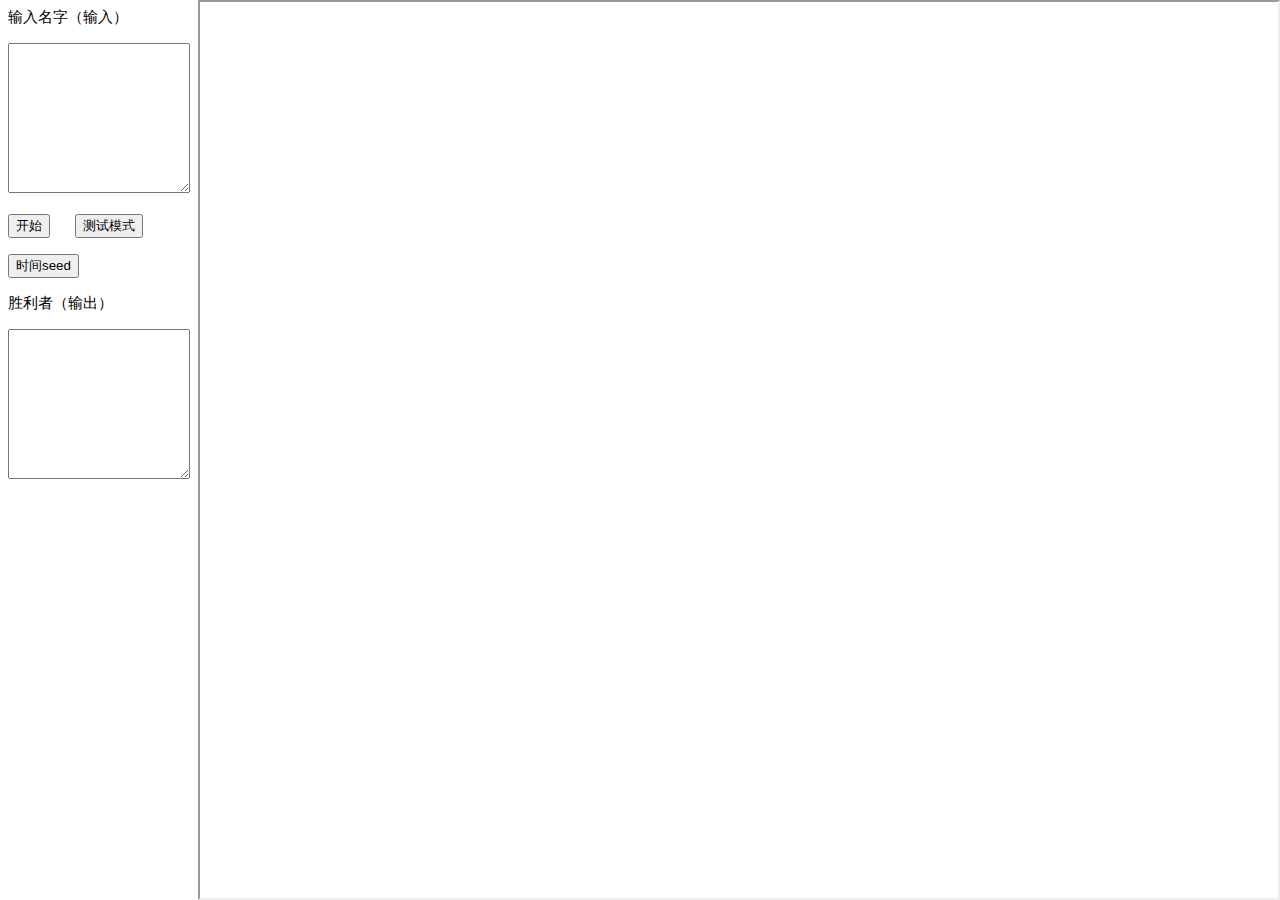
==== index.html @ b790c06c "Update index.html" ====
<!DOCTYPE html>
<html>
<head>
<meta charset='utf-8'>
<title>名字竞技场 接口测试</title>
<style type="text/css">
html {
 width:100%;
 height:100%;

}
body {
 margin: 0;
 font-size: 15px;
 width:100%;
 height:100%;
 font-family: "Microsoft YaHei", Consolas, Menlo, Monaco, "Lucida Console", "Liberation Mono", "DejaVu Sans Mono", "Bitstream Vera Sans Mono", "Courier New", monospace, serif;
}
* {
 box-sizing: border-box;
}
.main{
display: flex;
flex-direction: row;
width:100%;
height:100%;
}

.left{
width:200px;
}
.left > * {
	margin:8px;
}

iframe{
flex: 1 1 auto;
width:100%;
height:100%;
}
textarea{
min-height: 150px;
}

</style>

<script type="text/javascript">

function run(){
	var names = document.querySelector('textarea').value;
	var base64 = window.btoa(unescape(encodeURIComponent(names))).replace(/\+/g,'-').replace(/\//g,'_');
	document.querySelector('iframe').src = 'https://deepmess.com/namerena/#n=' + base64;
}
	
function test(){
	var names = "!test!\n!\n\n" + document.querySelector('textarea').value;
	var base64 = window.btoa(unescape(encodeURIComponent(names))).replace(/\+/g,'-').replace(/\//g,'_');
	document.querySelector('iframe').src = 'https://deepmess.com/namerena/#n=' + base64;
}
	
function seed(){
	let timestamp = new Date().toISOString();
	var names = document.querySelector('textarea').value+"\n\nseed:"+timestamp+"@!";
	var base64 = window.btoa(unescape(encodeURIComponent(names))).replace(/\+/g,'-').replace(/\//g,'_');
	document.querySelector('iframe').src = 'https://deepmess.com/namerena/#n=' + base64;
}
function onMessage(e) {
	console.log(JSON.stringify(e.data, null, ' '));
	document.querySelector('textarea[readonly]').value = e.data.winners.join('\n');
	if (e.data.all[0][0]==e.data.winners[0]){/*单人对战，胜者在前排序入result */
		result=[e.data.all[0][0],e.data.all[1][0]];
	}else if (e.data.all[1][0]==e.data.winners[0]){
		result=[e.data.all[1][0],e.data.all[0][0]];
	}
	
		
}

	
window.addEventListener('message', onMessage);
</script>
</head>
<body>

<div class='main'>
	<div class='left'>
		<div>输入名字（输入）</div>
		<textarea></textarea>
		<button onclick="run()">开始</button>
		<button onclick="test()">测试模式</button>
		<button onclick="seed()">时间seed</button>
		<div>胜利者（输出）</div>
		<textarea readonly></textarea>
		
	</div>
	<iframe></iframe>
</div>
</body>
</html>
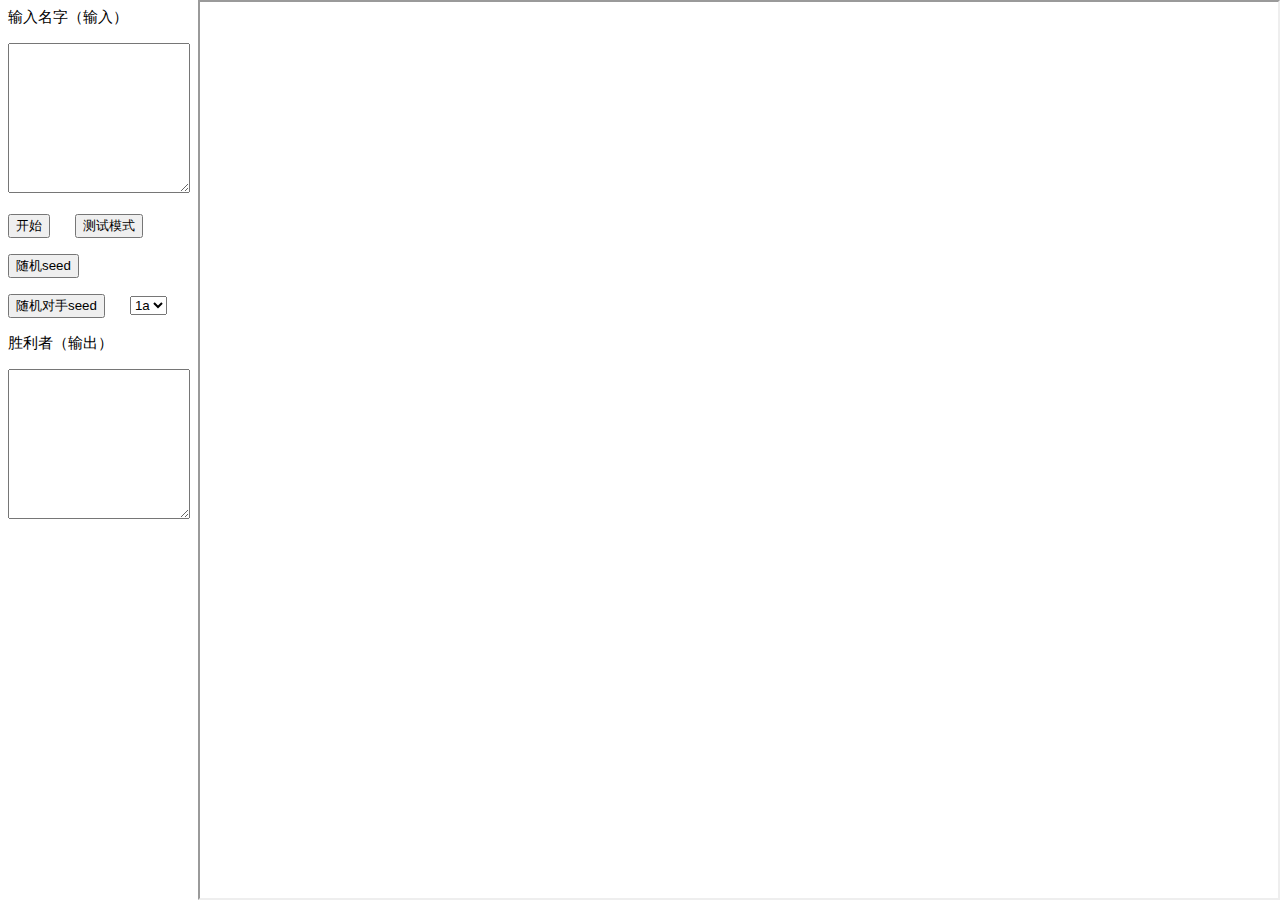
==== commit e74fe763: "新增随机对手" ====
--- a/index.html
+++ b/index.html
@@ -64,6 +64,25 @@
 	var base64 = window.btoa(unescape(encodeURIComponent(names))).replace(/\+/g,'-').replace(/\//g,'_');
 	document.querySelector('iframe').src = 'https://deepmess.com/namerena/#n=' + base64;
 }
+function random_enemy(){
+	let selector = document.querySelector('select[name="enemy_type"]');
+	let enemy_type;
+	if (selector.checked) {
+	  enemy_type = selector.value;
+	}
+	
+	fetch('top_ladder.json')
+	  .then(res => res.json())
+	  .then(data => {
+	namelist=data[enemy_type];
+	console.log(namelist);
+	random_name = namelist[Math.floor(Math.random() * namelist.length)]
+	let timestamp = new Date().toISOString();
+	var names = document.querySelector('textarea').value+"\n\n"+random_name+"\n\nseed:"+timestamp+"@!";
+	var base64 = window.btoa(unescape(encodeURIComponent(names))).replace(/\+/g,'-').replace(/\//g,'_');
+	document.querySelector('iframe').src = 'https://deepmess.com/namerena/#n=' + base64;
+	  })
+}
 function onMessage(e) {
 	console.log(JSON.stringify(e.data, null, ' '));
 	document.querySelector('textarea[readonly]').value = e.data.winners.join('\n');
@@ -88,7 +107,16 @@
 		<textarea></textarea>
 		<button onclick="run()">开始</button>
 		<button onclick="test()">测试模式</button>
-		<button onclick="seed()">时间seed</button>
+		<button onclick="seed()">随机seed</button>
+		<button onclick="seed()">随机对手seed</button>
+		<select name="enemy_type">
+		  <option value="1a">1a</option> 
+		  <option value="1b">1b</option>
+		  <option value="2">2</option>
+		  <option value="3">3</option>
+		  <option value="4">4</option> 
+		  <option value="5">5</option>
+		</select>
 		<div>胜利者（输出）</div>
 		<textarea readonly></textarea>
 		
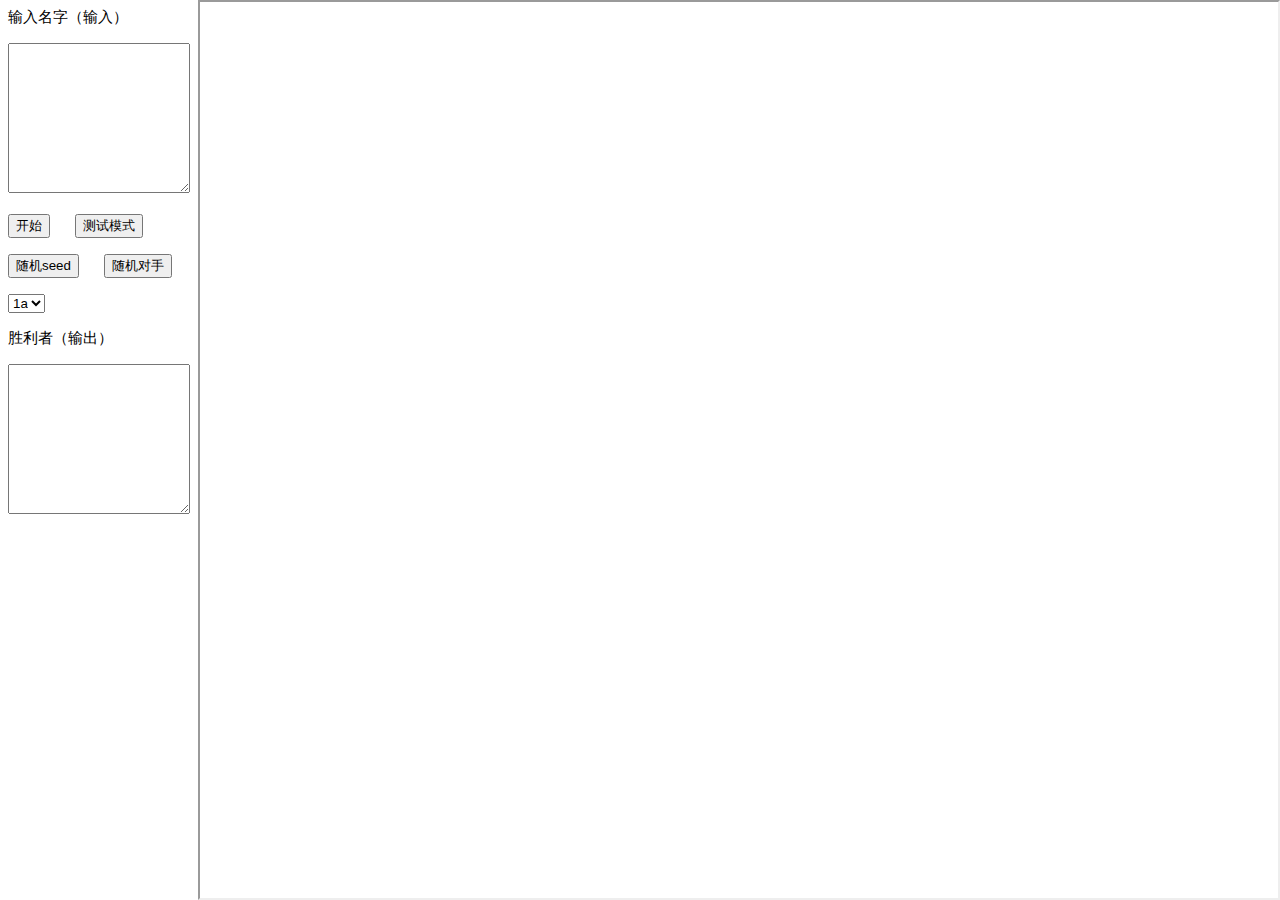
==== commit e9cb1bfd: "Update index.html" ====
--- a/index.html
+++ b/index.html
@@ -65,23 +65,29 @@
 	document.querySelector('iframe').src = 'https://deepmess.com/namerena/#n=' + base64;
 }
 function random_enemy(){
-	let selector = document.querySelector('select[name="enemy_type"]');
+	let selector = document.querySelector('#enemy_type');
 	let enemy_type;
-	if (selector.checked) {
-	  enemy_type = selector.value;
-	}
+	enemy_type = selector.value;
+	console.log(enemy_type)
 	
-	fetch('top_ladder.json')
-	  .then(res => res.json())
-	  .then(data => {
-	namelist=data[enemy_type];
-	console.log(namelist);
-	random_name = namelist[Math.floor(Math.random() * namelist.length)]
-	let timestamp = new Date().toISOString();
-	var names = document.querySelector('textarea').value+"\n\n"+random_name+"\n\nseed:"+timestamp+"@!";
-	var base64 = window.btoa(unescape(encodeURIComponent(names))).replace(/\+/g,'-').replace(/\//g,'_');
-	document.querySelector('iframe').src = 'https://deepmess.com/namerena/#n=' + base64;
-	  })
+	let xhr = new XMLHttpRequest();
+	xhr.open('GET', 'top_ladder.json');
+	xhr.onload = function() {
+	  if (xhr.status === 200) { 
+		console.log(xhr.responseText)
+	    	let data = JSON.parse(xhr.responseText);
+	    	namelist=data[enemy_type];
+		
+		random_name = namelist[Math.floor(Math.random() * namelist.length)]
+		console.log(random_name)
+		let timestamp = new Date().toISOString();
+		var names = document.querySelector('textarea').value+"\n\n"+random_name+"\n\nseed:"+timestamp+"@!";
+		var base64 = window.btoa(unescape(encodeURIComponent(names))).replace(/\+/g,'-').replace(/\//g,'_');
+		document.querySelector('iframe').src = 'https://deepmess.com/namerena/#n=' + base64;
+	  }
+	};
+	xhr.send();
+	
 }
 function onMessage(e) {
 	console.log(JSON.stringify(e.data, null, ' '));
@@ -108,8 +114,8 @@
 		<button onclick="run()">开始</button>
 		<button onclick="test()">测试模式</button>
 		<button onclick="seed()">随机seed</button>
-		<button onclick="seed()">随机对手seed</button>
-		<select name="enemy_type">
+		<button onclick="random_enemy()">随机对手</button>
+		<select id="enemy_type">
 		  <option value="1a">1a</option> 
 		  <option value="1b">1b</option>
 		  <option value="2">2</option>
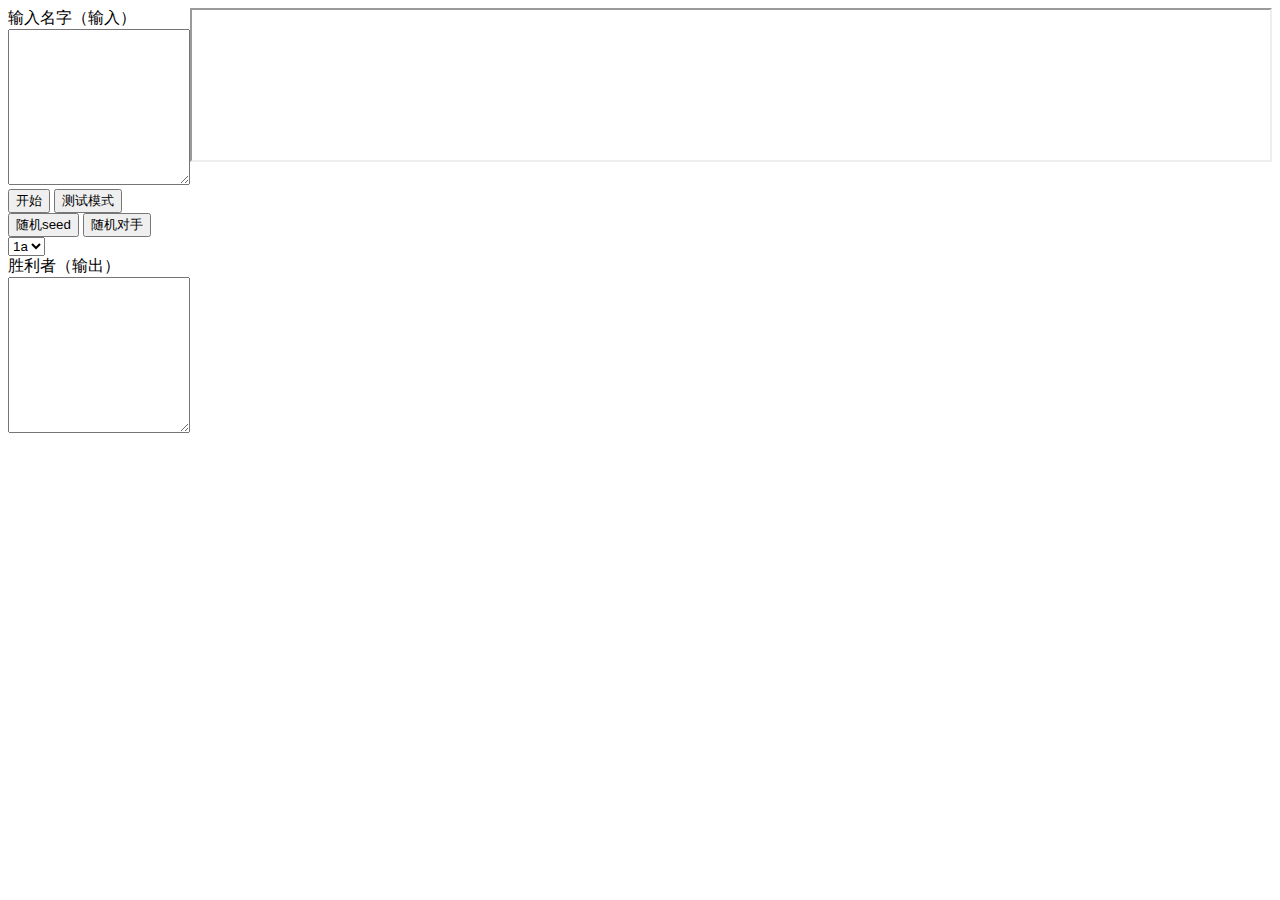
==== commit 3bcafdfe: "Update index.html" ====
--- a/index.html
+++ b/index.html
@@ -4,42 +4,44 @@
 <meta charset='utf-8'>
 <title>名字竞技场 接口测试</title>
 <style type="text/css">
-html {
- width:100%;
- height:100%;
-
-}
-body {
- margin: 0;
- font-size: 15px;
- width:100%;
- height:100%;
- font-family: "Microsoft YaHei", Consolas, Menlo, Monaco, "Lucida Console", "Liberation Mono", "DejaVu Sans Mono", "Bitstream Vera Sans Mono", "Courier New", monospace, serif;
-}
-* {
- box-sizing: border-box;
-}
-.main{
-display: flex;
-flex-direction: row;
-width:100%;
-height:100%;
+/* 电脑端样式 */ 
+.main {
+  display: flex;
+  flex-direction: row;  
 }
 
-.left{
-width:200px;
-}
-.left > * {
-	margin:8px;
+.left {
+  width: 200px;  
 }
 
-iframe{
-flex: 1 1 auto;
-width:100%;
-height:100%;
+iframe {
+  flex: 1 1 auto;
+  width: 100%;
+  height: 100%;
+}  
+
+textarea {
+  min-height: 150px; 
 }
-textarea{
-min-height: 150px;
+
+/* 移动端样式 */
+@media (max-width: 768px) {
+  .main {
+    flex-direction: column;
+  }
+  
+  .left {
+    width: 100%;
+  }
+  
+  textarea {
+    height: 100px;
+  }
+  
+  iframe {
+    width: 100%;
+    height: 300px; 
+  } 
 }
 
 </style>
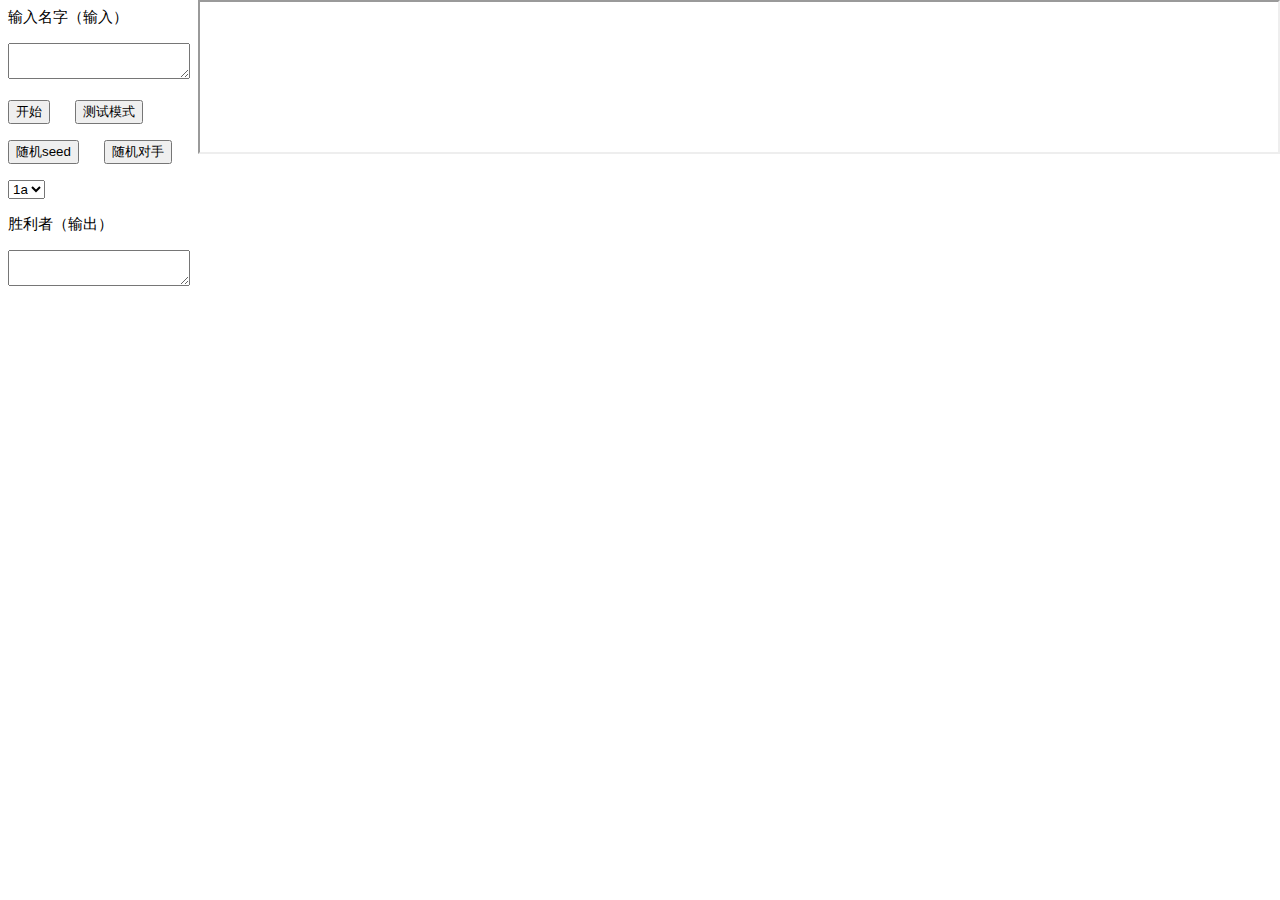
==== commit 67b14e0c: "Update index.html" ====
--- a/index.html
+++ b/index.html
@@ -4,7 +4,23 @@
 <meta charset='utf-8'>
 <title>名字竞技场 接口测试</title>
 <style type="text/css">
-/* 电脑端样式 */ 
+/* 电脑端样式 */  
+html {
+ width:100%;
+ height:100%;
+
+}
+body {
+ margin: 0;
+ font-size: 15px;
+ width:100%;
+ height:100%;
+ font-family: "Microsoft YaHei", Consolas, Menlo, Monaco, "Lucida Console", "Liberation Mono", "DejaVu Sans Mono", "Bitstream Vera Sans Mono", "Courier New", monospace, serif;
+}
+* {
+ box-sizing: border-box;
+}
+	
 .main {
   display: flex;
   flex-direction: row;  
@@ -14,36 +30,30 @@
   width: 200px;  
 }
 
-iframe {
-  flex: 1 1 auto;
-  width: 100%;
-  height: 100%;
-}  
+.left > * {
+	margin:8px;
+}
 
-textarea {
-  min-height: 150px; 
+iframe{
+flex: 1 1 auto;
+width:100%;
+height:100%;
 }
 
 /* 移动端样式 */
 @media (max-width: 768px) {
-  .main {
-    flex-direction: column;
-  }
-  
-  .left {
-    width: 100%;
-  }
-  
-  textarea {
-    height: 100px;
+  html { 
+    overflow: auto;     /* 支持滚动 */
   }
   
   iframe {
     width: 100%;
-    height: 300px; 
-  } 
+  }  
+  
+  textarea {
+    width: 100%;
+  }
 }
-
 </style>
 
 <script type="text/javascript">
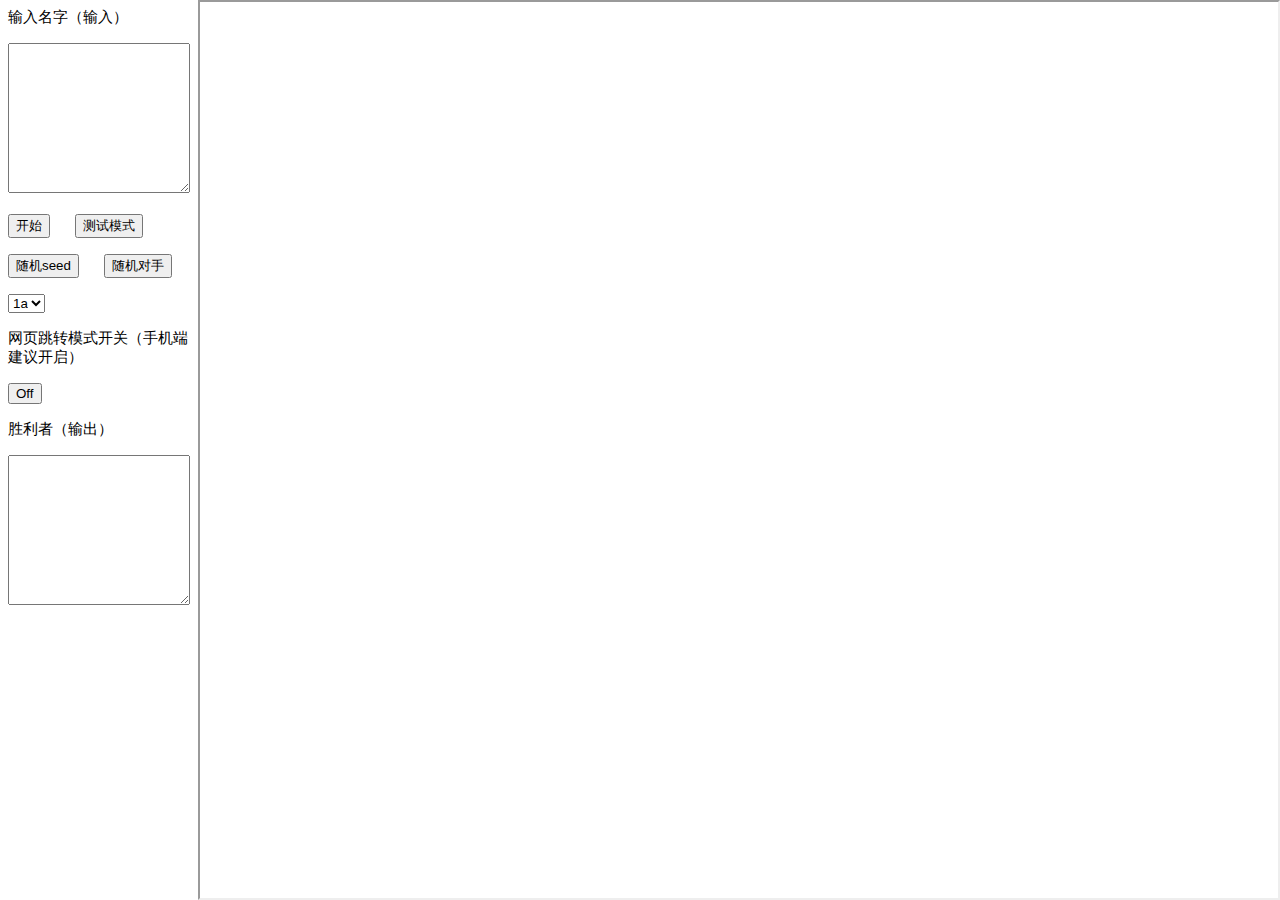
==== commit f0e871d5: "Update index.html" ====
--- a/index.html
+++ b/index.html
@@ -20,16 +20,16 @@
 * {
  box-sizing: border-box;
 }
-	
-.main {
-  display: flex;
-  flex-direction: row;  
+.main{
+display: flex;
+flex-direction: row;
+width:100%;
+height:100%;
 }
 
-.left {
-  width: 200px;  
+.left{
+width:200px;
 }
-
 .left > * {
 	margin:8px;
 }
@@ -39,7 +39,9 @@
 width:100%;
 height:100%;
 }
-
+textarea{
+min-height: 150px;
+}
 /* 移动端样式 */
 @media (max-width: 768px) {
   html { 
@@ -55,70 +57,11 @@
   }
 }
 </style>
-
-<script type="text/javascript">
-
-function run(){
-	var names = document.querySelector('textarea').value;
-	var base64 = window.btoa(unescape(encodeURIComponent(names))).replace(/\+/g,'-').replace(/\//g,'_');
-	document.querySelector('iframe').src = 'https://deepmess.com/namerena/#n=' + base64;
-}
-	
-function test(){
-	var names = "!test!\n!\n\n" + document.querySelector('textarea').value;
-	var base64 = window.btoa(unescape(encodeURIComponent(names))).replace(/\+/g,'-').replace(/\//g,'_');
-	document.querySelector('iframe').src = 'https://deepmess.com/namerena/#n=' + base64;
-}
-	
-function seed(){
-	let timestamp = new Date().toISOString();
-	var names = document.querySelector('textarea').value+"\n\nseed:"+timestamp+"@!";
-	var base64 = window.btoa(unescape(encodeURIComponent(names))).replace(/\+/g,'-').replace(/\//g,'_');
-	document.querySelector('iframe').src = 'https://deepmess.com/namerena/#n=' + base64;
-}
-function random_enemy(){
-	let selector = document.querySelector('#enemy_type');
-	let enemy_type;
-	enemy_type = selector.value;
-	console.log(enemy_type)
-	
-	let xhr = new XMLHttpRequest();
-	xhr.open('GET', 'top_ladder.json');
-	xhr.onload = function() {
-	  if (xhr.status === 200) { 
-		console.log(xhr.responseText)
-	    	let data = JSON.parse(xhr.responseText);
-	    	namelist=data[enemy_type];
-		
-		random_name = namelist[Math.floor(Math.random() * namelist.length)]
-		console.log(random_name)
-		let timestamp = new Date().toISOString();
-		var names = document.querySelector('textarea').value+"\n\n"+random_name+"\n\nseed:"+timestamp+"@!";
-		var base64 = window.btoa(unescape(encodeURIComponent(names))).replace(/\+/g,'-').replace(/\//g,'_');
-		document.querySelector('iframe').src = 'https://deepmess.com/namerena/#n=' + base64;
-	  }
-	};
-	xhr.send();
-	
-}
-function onMessage(e) {
-	console.log(JSON.stringify(e.data, null, ' '));
-	document.querySelector('textarea[readonly]').value = e.data.winners.join('\n');
-	if (e.data.all[0][0]==e.data.winners[0]){/*单人对战，胜者在前排序入result */
-		result=[e.data.all[0][0],e.data.all[1][0]];
-	}else if (e.data.all[1][0]==e.data.winners[0]){
-		result=[e.data.all[1][0],e.data.all[0][0]];
-	}
-	
-		
-}
-
-	
-window.addEventListener('message', onMessage);
-</script>
 </head>
 <body>
-
+	
+<script type="text/javascript" src="./script.js"></script>
+	
 <div class='main'>
 	<div class='left'>
 		<div>输入名字（输入）</div>
@@ -135,6 +78,8 @@
 		  <option value="4">4</option> 
 		  <option value="5">5</option>
 		</select>
+		<div>网页跳转模式开关（手机端建议开启）</div>
+		<button id="switch">Off</button>
 		<div>胜利者（输出）</div>
 		<textarea readonly></textarea>
 		
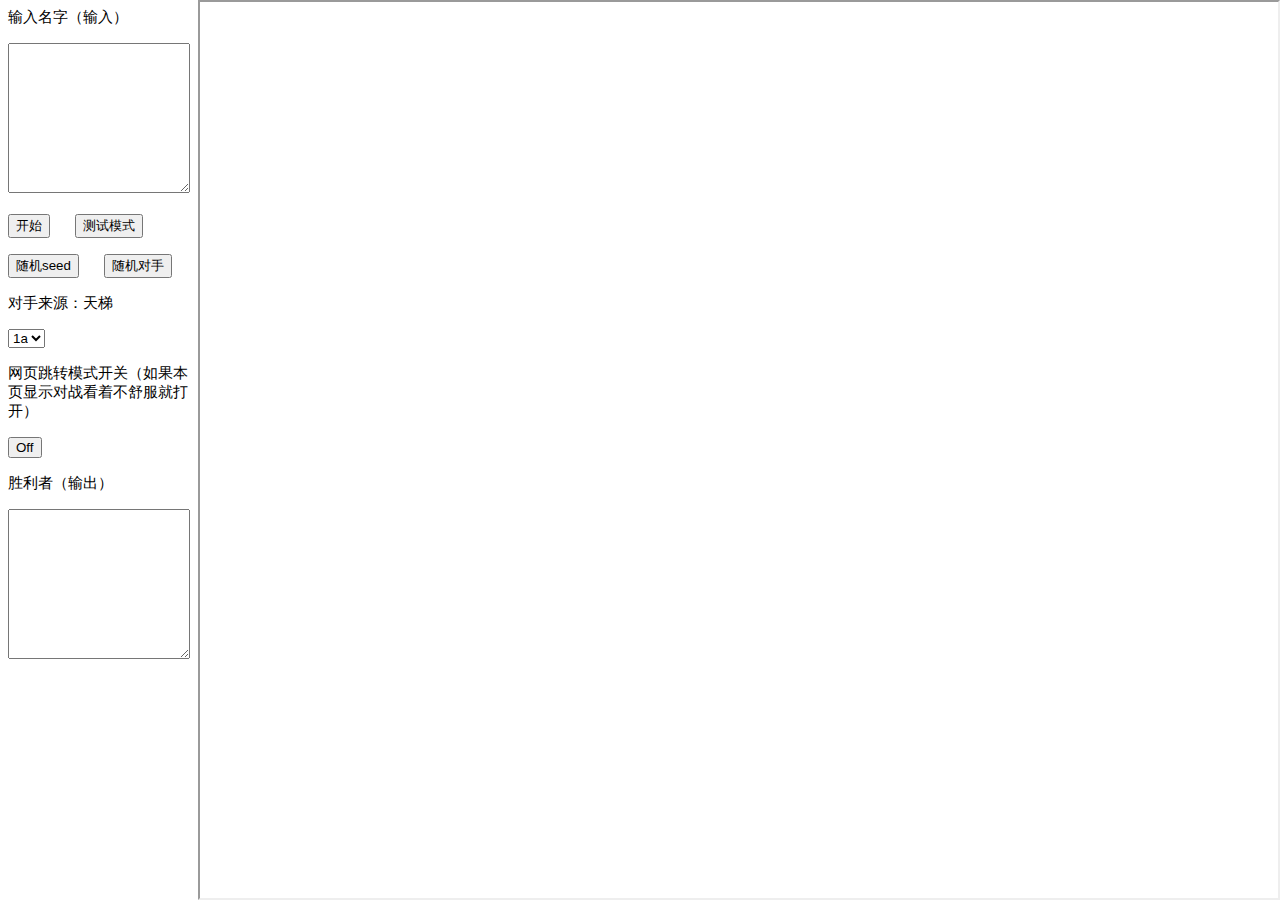
==== commit edd723ef: "Update index.html" ====
--- a/index.html
+++ b/index.html
@@ -60,8 +60,6 @@
 </head>
 <body>
 	
-<script type="text/javascript" src="./script.js"></script>
-	
 <div class='main'>
 	<div class='left'>
 		<div>输入名字（输入）</div>
@@ -70,6 +68,7 @@
 		<button onclick="test()">测试模式</button>
 		<button onclick="seed()">随机seed</button>
 		<button onclick="random_enemy()">随机对手</button>
+		<div>对手来源：天梯</div>
 		<select id="enemy_type">
 		  <option value="1a">1a</option> 
 		  <option value="1b">1b</option>
@@ -78,7 +77,7 @@
 		  <option value="4">4</option> 
 		  <option value="5">5</option>
 		</select>
-		<div>网页跳转模式开关（手机端建议开启）</div>
+		<div>网页跳转模式开关（如果本页显示对战看着不舒服就打开）</div>
 		<button id="switch">Off</button>
 		<div>胜利者（输出）</div>
 		<textarea readonly></textarea>
@@ -86,5 +85,7 @@
 	</div>
 	<iframe></iframe>
 </div>
+	
+<script type="text/javascript" src="./script.js"></script>
 </body>
 </html>
